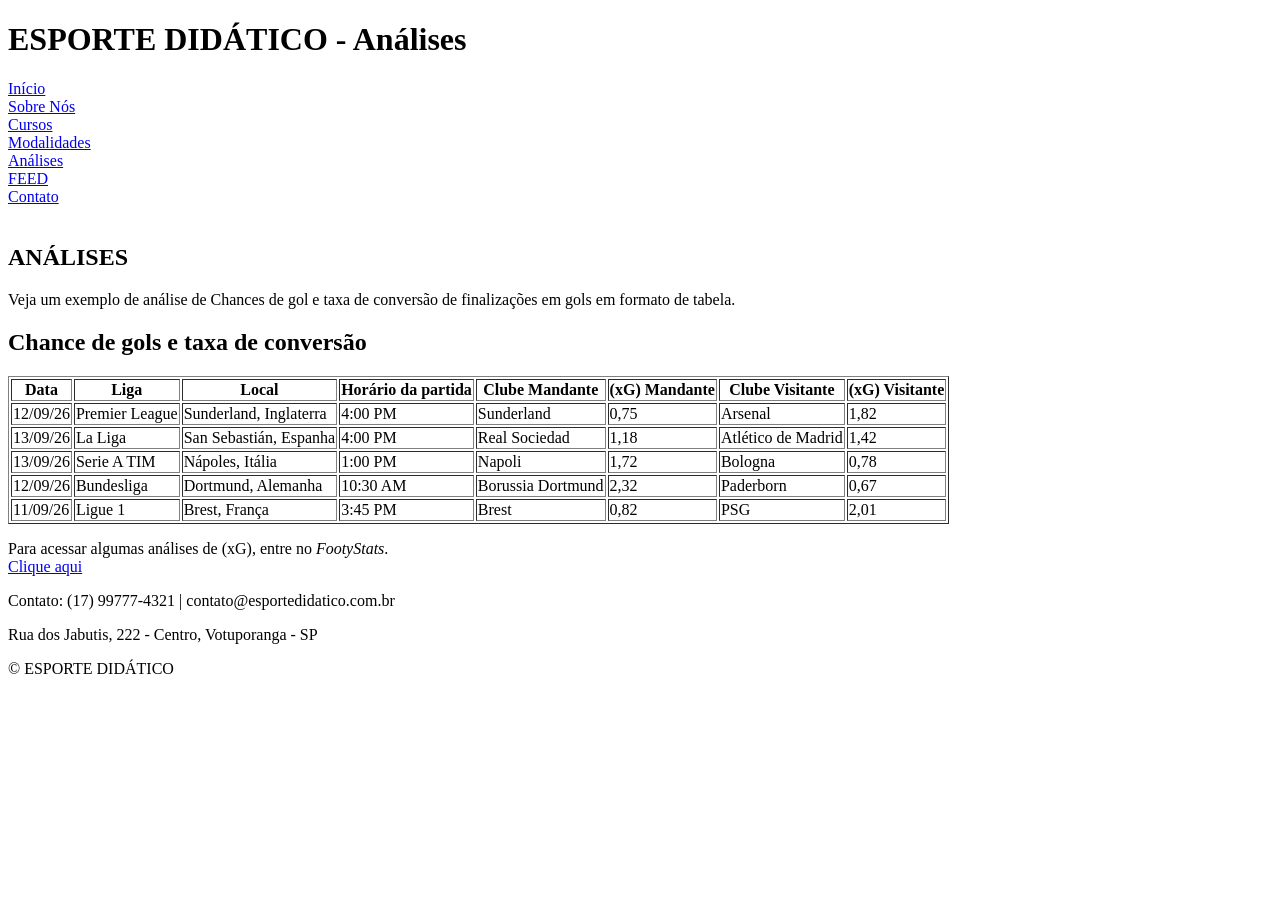
==== analises.html @ 379377b6 "Importa (ou cria) a estrutura HTML de tema livre" ====
<!DOCTYPE html>
<html lang="pt-BR">
<head>
    <meta charset="UTF-8">
    <meta name="viewport" content="width=device-width, initial-scale=1.0">
    <title>Análises</title>
</head>
<body>
    <header>
        <h1>ESPORTE DIDÁTICO - Análises</h1>
        <nav>
            <a href="index.html">Início</a><br>
            <a href="sobre.html">Sobre Nós</a><br>
            <a href="cursos.html">Cursos</a><br>
            <a href="modalidades.html">Modalidades</a><br>
            <a href="analises.html">Análises</a><br>
            <a href="feed.html">FEED</a><br>
            <a href="contato.html">Contato</a><br>
        </nav>
        <br>
    </header>

    <main>
        <section>
            <h2><strong>ANÁLISES</strong></h2>
            <p>Veja um exemplo de análise de Chances de gol e taxa de conversão de finalizações em gols em formato de tabela.</p>
        </section>

        <section>
            <h2>Chance de gols e taxa de conversão</h2>
            <table border="1">
                <thead>
                    <tr>
                        <th>Data</th>
                        <th>Liga</th>
                        <th>Local</th>
                        <th>Horário da partida</th>
                        <th>Clube Mandante</th>
                        <th>(xG) Mandante</th>
                        <th>Clube Visitante</th>
                        <th>(xG) Visitante</th>
                    </tr>
                </thead>
                <tbody>
                    <tr>
                        <td>12/09/26</td>
                        <td>Premier League</td>
                        <td>Sunderland, Inglaterra</td>
                        <td>4:00 PM</td>
                        <td>Sunderland</td>
                        <td>0,75</td>
                        <td>Arsenal</td>
                        <td>1,82</td>
                    </tr>
                    <tr>
                        <td>13/09/26</td>
                        <td>La Liga</td>
                        <td>San Sebastián, Espanha</td>
                        <td>4:00 PM</td>
                        <td>Real Sociedad</td>
                        <td>1,18</td>
                        <td>Atlético de Madrid</td>
                        <td>1,42</td>
                    </tr>
                    <tr>
                        <td>13/09/26</td>
                        <td>Serie A TIM</td>
                        <td>Nápoles, Itália</td>
                        <td>1:00 PM</td>
                        <td>Napoli</td>
                        <td>1,72</td>
                        <td>Bologna</td>
                        <td>0,78</td>
                    </tr>
                    <tr>
                        <td>12/09/26</td>
                        <td>Bundesliga</td>
                        <td>Dortmund, Alemanha</td>
                        <td>10:30 AM</td>
                        <td>Borussia Dortmund</td>
                        <td>2,32</td>
                        <td>Paderborn</td>
                        <td>0,67</td>
                    </tr>
                    <tr>
                        <td>11/09/26</td>
                        <td>Ligue 1</td>
                        <td>Brest, França</td>
                        <td>3:45 PM</td>
                        <td>Brest</td>
                        <td>0,82</td>
                        <td>PSG</td>
                        <td>2,01</td>
                    </tr>
                </tbody>
            </table>
        </section>

        <section>
            <p>
                Para acessar algumas análises de (xG), entre no <em>FootyStats</em>.<br>
                <a href="https://footystats.org/" target="_blank">Clique aqui</a>
            </p>
        </section>
    </main>

    <footer>
        <p>Contato: (17) 99777-4321 | contato@esportedidatico.com.br</p>
        <p>Rua dos Jabutis, 222 - Centro, Votuporanga - SP</p>
        <p>&copy; ESPORTE DIDÁTICO</p>
    </footer>
</body>
</html>
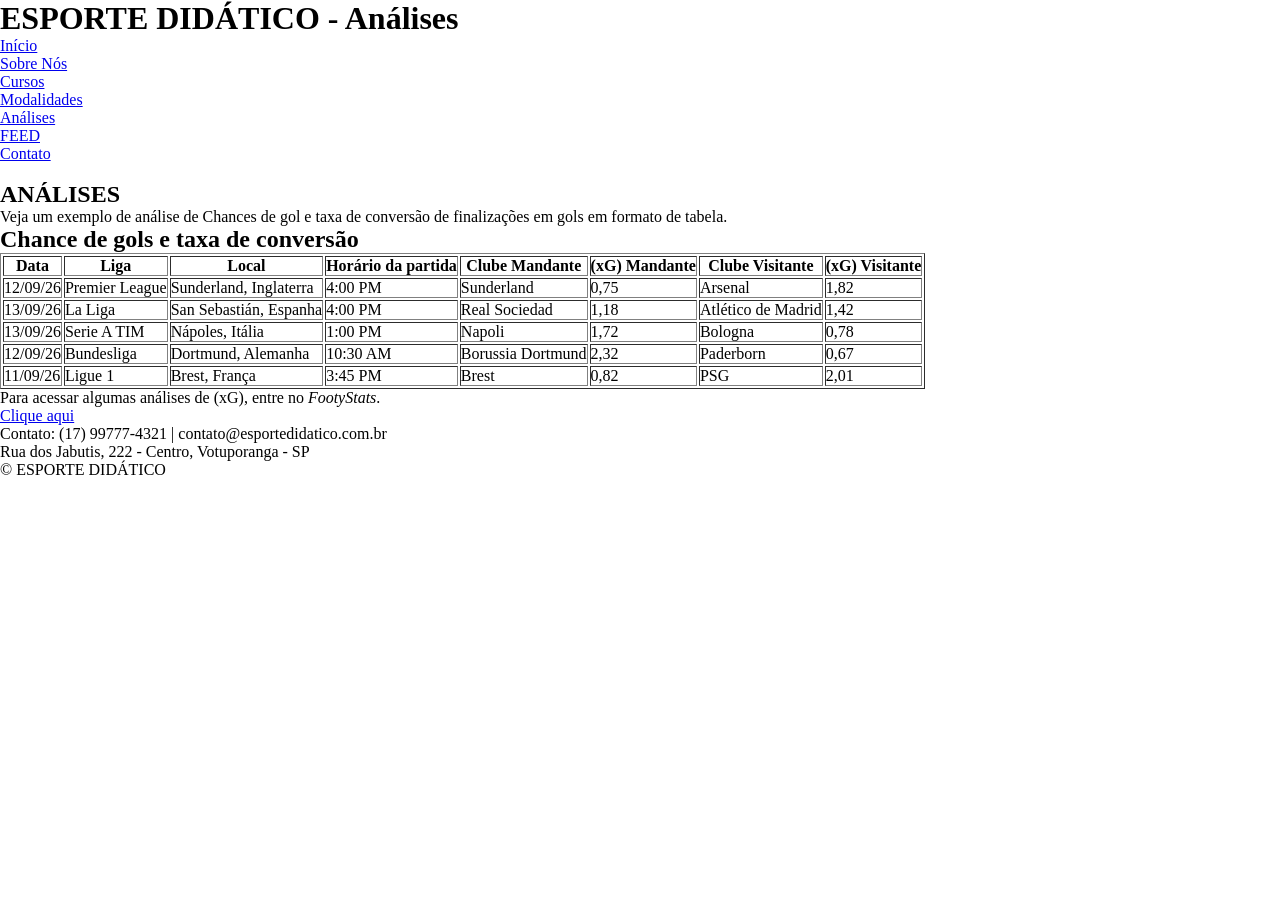
==== commit 198c89c3: "Adiciona reset e conecta style.css" ====
--- a/analises.html
+++ b/analises.html
@@ -4,6 +4,7 @@
     <meta charset="UTF-8">
     <meta name="viewport" content="width=device-width, initial-scale=1.0">
     <title>Análises</title>
+    <link rel="stylesheet" href="style.css">
 </head>
 <body>
     <header>
--- a/style.css
+++ b/style.css
@@ -0,0 +1,5 @@
+/* RESET */
+*{
+    margin:0;
+    padding:0;
+}
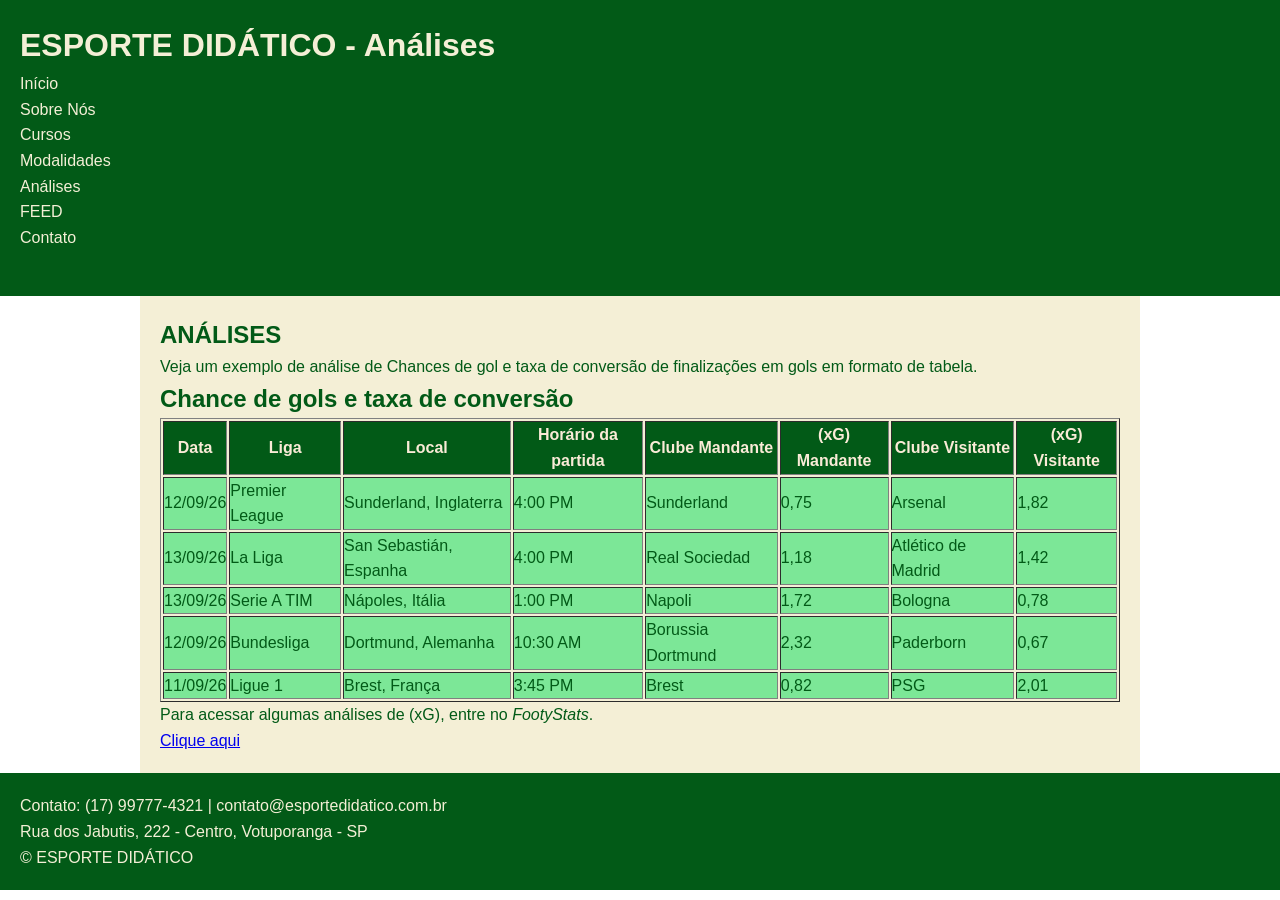
==== commit 45fd2de3: "Aplica classes reutilizáveis, variantes e imagem de fundo com ID" ====
--- a/analises.html
+++ b/analises.html
@@ -31,7 +31,7 @@
             <h2>Chance de gols e taxa de conversão</h2>
             <table border="1">
                 <thead>
-                    <tr>
+                    <tr class="analise">
                         <th>Data</th>
                         <th>Liga</th>
                         <th>Local</th>
@@ -43,7 +43,7 @@
                     </tr>
                 </thead>
                 <tbody>
-                    <tr>
+                    <tr class="analise-2">
                         <td>12/09/26</td>
                         <td>Premier League</td>
                         <td>Sunderland, Inglaterra</td>
@@ -53,7 +53,7 @@
                         <td>Arsenal</td>
                         <td>1,82</td>
                     </tr>
-                    <tr>
+                    <tr class="analise-3">
                         <td>13/09/26</td>
                         <td>La Liga</td>
                         <td>San Sebastián, Espanha</td>
@@ -63,7 +63,7 @@
                         <td>Atlético de Madrid</td>
                         <td>1,42</td>
                     </tr>
-                    <tr>
+                    <tr class="analise-4">
                         <td>13/09/26</td>
                         <td>Serie A TIM</td>
                         <td>Nápoles, Itália</td>
@@ -73,7 +73,7 @@
                         <td>Bologna</td>
                         <td>0,78</td>
                     </tr>
-                    <tr>
+                    <tr class="analise-5">
                         <td>12/09/26</td>
                         <td>Bundesliga</td>
                         <td>Dortmund, Alemanha</td>
@@ -83,7 +83,7 @@
                         <td>Paderborn</td>
                         <td>0,67</td>
                     </tr>
-                    <tr>
+                    <tr class="analise-6">
                         <td>11/09/26</td>
                         <td>Ligue 1</td>
                         <td>Brest, França</td>
--- a/style.css
+++ b/style.css
@@ -2,4 +2,79 @@
 *{
     margin:0;
     padding:0;
+    box-sizing: border-box;
+}
+
+body{
+    font-family: Arial, sans-serif;
+    color: #025a17;
+    line-height: 1.6;
+}
+
+header, 
+footer{
+    background-color: #025a17;
+    color: rgb(244, 239, 214);
+    padding: 20px;}
+main {
+    max-width: 1000px;
+    margin: 0 auto;
+    padding: 20px;
+    background-color: rgb(244,239,214);}
+
+nav li {
+    display: inline;
+}
+nav a {
+    color: rgb(244, 239, 214);
+    text-decoration: none;
+}
+#modalidades{
+    background-image:url(espddt.jpg);
+ margin: 5px;
+ background-color: #66ff8a;
+ color: #66ff8a;
+}
+
+.imagem-fundo{
+    background-size: contain;
+    background-position: right;
+    min-height: 50px;
+    min-width: 20px;
+    }
+
+.card-curso{
+padding: 16px;
+border-radius: 8px;
+border-width: 2px;
+border-style: solid;
+margin-top: 15px;
+}
+
+.cursos{
+    background-color: #025a17;
+    border-color:antiquewhite;
+    color: antiquewhite;
+}
+.analise {
+    background-color: #025a17;
+    color: antiquewhite;
+}
+.analise-1{
+    background-color: rgb(124, 231, 151);
+}
+.analise-2{
+    background-color: rgb(124, 231, 151);
+}
+.analise-3{
+    background-color:rgb(124, 231, 151);
+}
+.analise-4{
+    background-color:rgb(124, 231, 151);
+}
+.analise-5{
+    background-color: rgb(124, 231, 151);
+}
+.analise-6{
+    background-color: rgb(124, 231, 151);
 }
